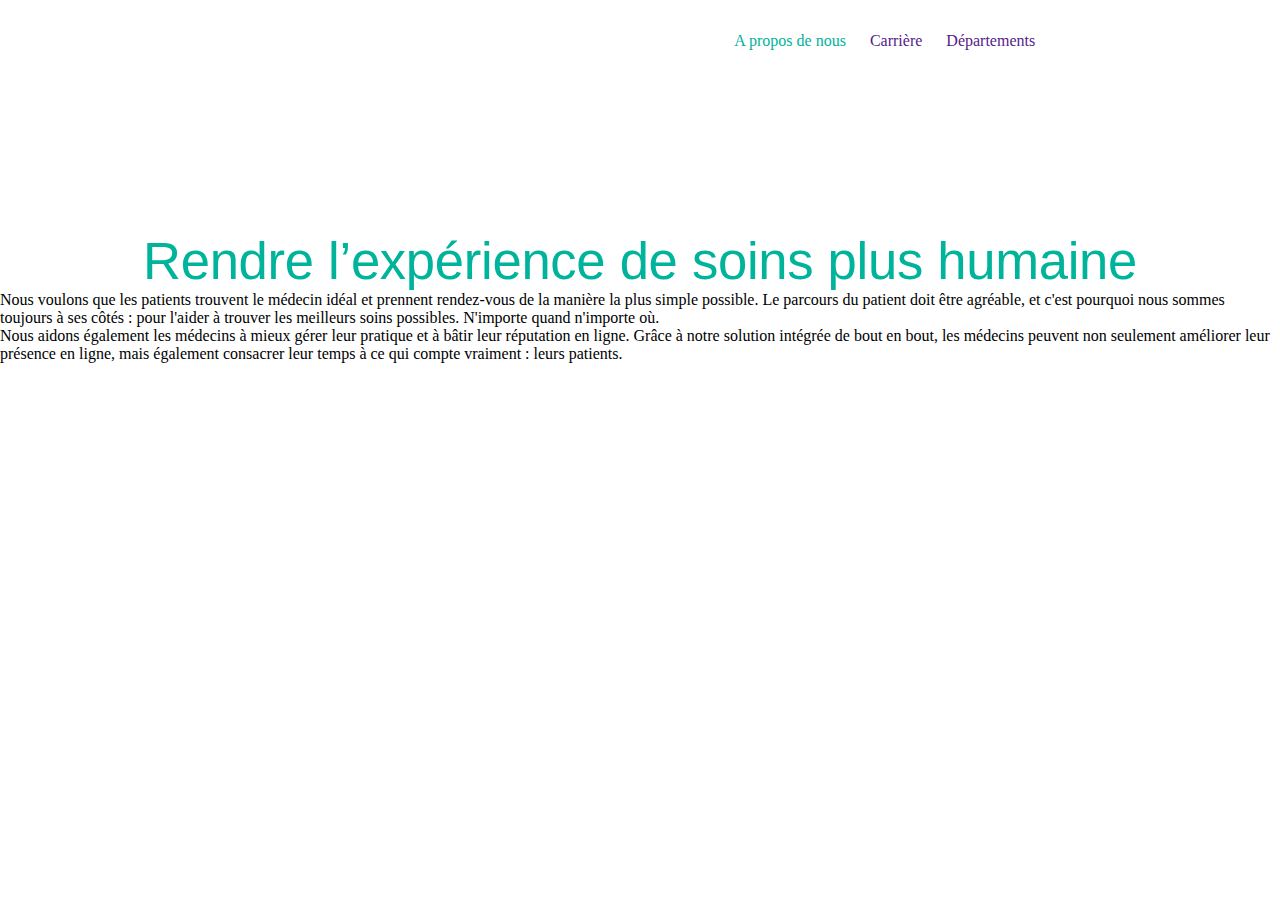
==== Dcoplanner/index.html @ 2fc79eb0 "first commit" ====
<!DOCTYPE html>
<html lang="en">
  <head>
    <meta charset="UTF-8" />
    <meta name="viewport" content="width=device-width, initial-scale=1.0" />
    <link rel="stylesheet" href="style.css" />
    <title>Docplanner Group</title>
  </head>
  <body>
    <header>
      <a href="./index.html"
        ><img src="https://docplanner-gomycode.onrender.com/index.html" alt=""
      /></a>
      <div class="navtools">
        <a href=""><span>A propos de nous</span></a>
        <a href="">Carrière</a>
        <a href="">Départements</a>
      </div>
    </header>

    <section class="leadsection">
      <img src="" alt="" />
      <p class="text-leadsection">Rendre l’expérience de soins plus humaine</p>
      <div class="twoparagaph">
        <div class="p1">
          <p>
            Nous voulons que les patients trouvent le médecin idéal et prennent
            rendez-vous de la manière la plus simple possible. Le parcours du
            patient doit être agréable, et c'est pourquoi nous sommes toujours à
            ses côtés : pour l'aider à trouver les meilleurs soins possibles.
            N'importe quand n'importe où.
          </p>
        </div>
        <div class="p2">
          <p>
            Nous aidons également les médecins à mieux gérer leur pratique et à
            bâtir leur réputation en ligne. Grâce à notre solution intégrée de
            bout en bout, les médecins peuvent non seulement améliorer leur
            présence en ligne, mais également consacrer leur temps à ce qui
            compte vraiment : leurs patients.
          </p>
        </div>
      </div>
    </section>
    <section class="forsection">
        <div class="for1">
            <div class="main1">
                
            </div>
        </div>
    </section>
  </body>
</html>
---- Dcoplanner/style.css ----
*{
    margin: 0;
    padding: 0;
    box-sizing: border-box;
    text-decoration: none;
    list-style-type: none;
}

header {
    display: flex;
    justify-content: space-around;
    align-items: center;
    padding: 2rem 0;
    position: fi xed;
    top: 0;
    width: 100vw;
    background-color: white;
}
span{
    color: #00b39b;
}
.navtools {
    font-size: 16px;
    font-weight: 400;
    display: flex;
    gap: 1.5rem;
}
.leadsection {
    display: flex;
    flex-direction: column;
    align-items: center;
    flex-wrap: wrap;
    margin-top: 8rem;
}
.text-leadsection {
    color: #00b39b;
    font-size: 3.29rem;
    font-family: Work Sans, Arial, sans-serif;
    font-weight: 300;
    letter-spacing: -0.3px;
    padding-top: 20px;
}
.twoparagraphs {
    color: #747474;
    font-size: 16px;
    display: flex;
    justify-content: center;
    align-items: center;
    padding: 30px;
    padding-left: 260px;
    padding-right: 280px;
    width: 100%;
    justify-content: space-between;
}
.p1 {
    padding-right: 30px;
}

.forsection {
    display: flex;
    width: 100%;
    justify-content: center;
    align-items: center;
    gap: 2.5rem;
    padding: 1.375em 1.25em 0;
    font-size: 1.5em;
    font-weight: 300;
    line-height: 1.2;
    margin: 3.75rem auto 2.5rem;
    color: #fff;
    font-family: Work Sans, Arial, sans-serif;
    max-width: 1015px;
    padding: 0 20px;
    position: relative;
}
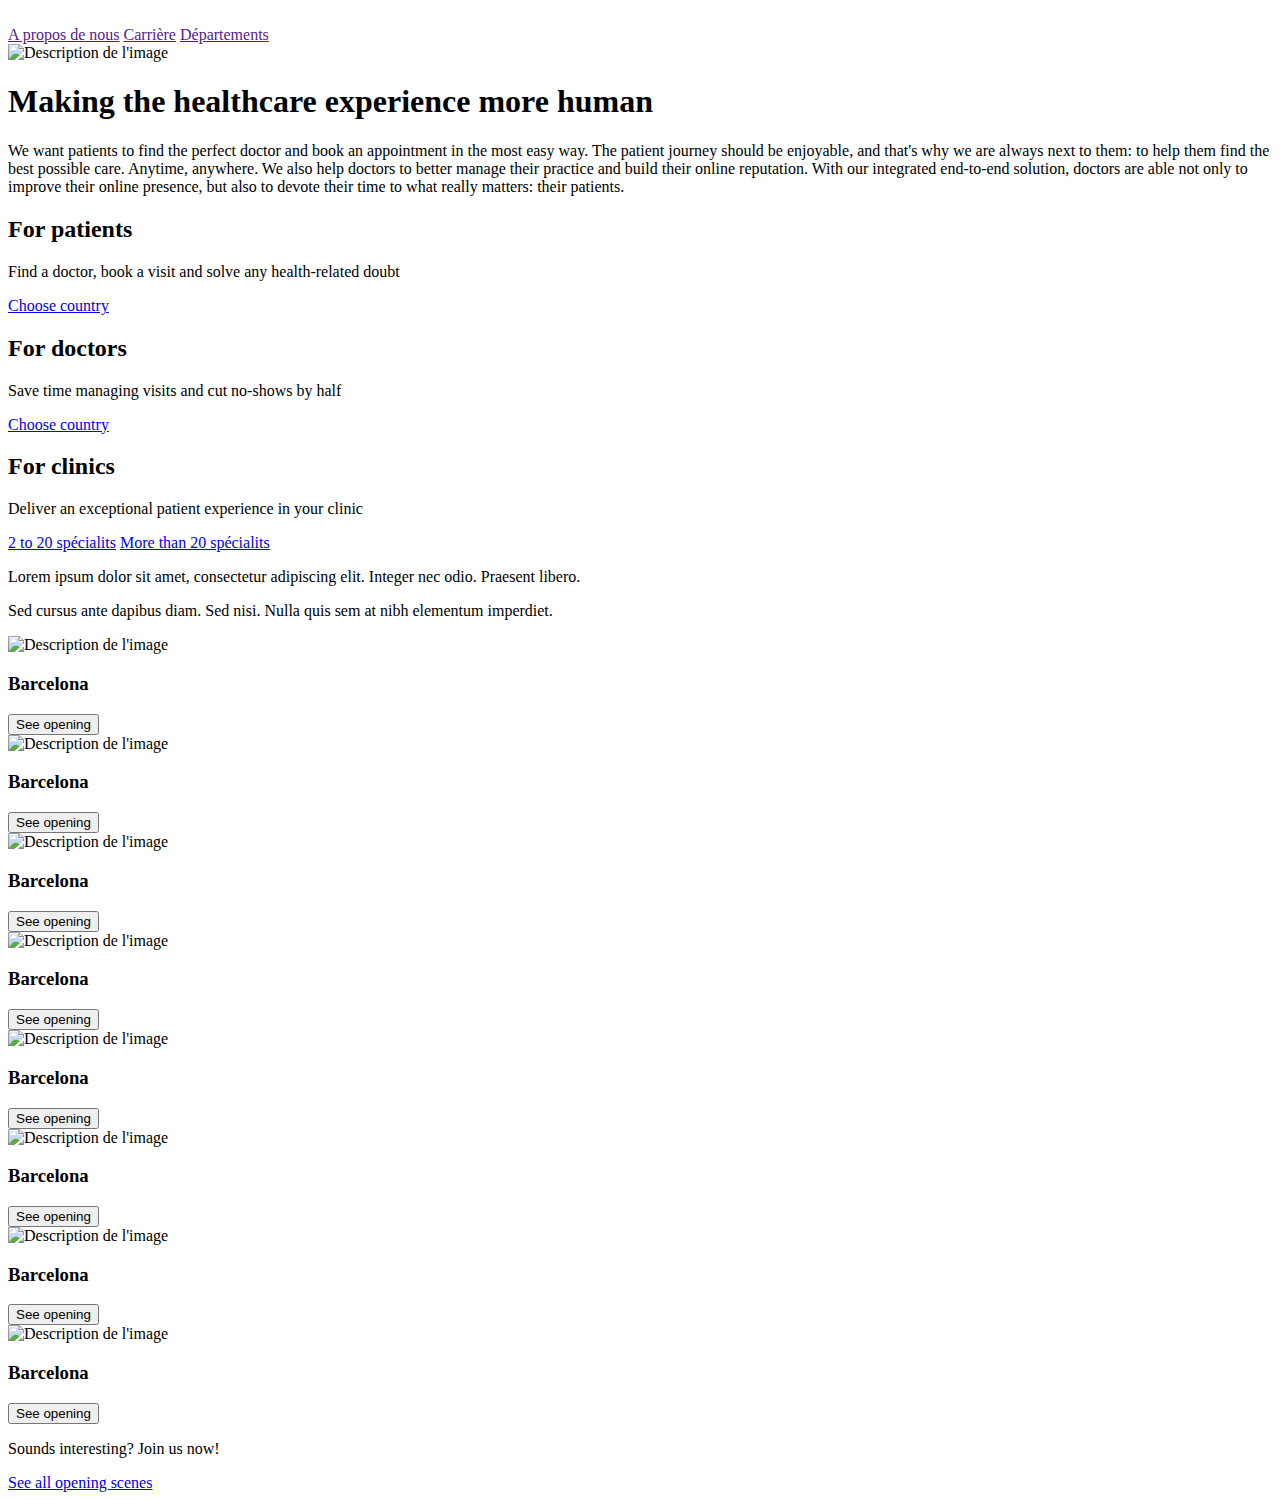
==== commit edd48a95: "Update index.html" ====
--- a/Dcoplanner/index.html
+++ b/Dcoplanner/index.html
@@ -3,13 +3,13 @@
   <head>
     <meta charset="UTF-8" />
     <meta name="viewport" content="width=device-width, initial-scale=1.0" />
-    <link rel="stylesheet" href="style.css" />
+    <link rel="stylesheet" href="styleS.css" />
     <title>Docplanner Group</title>
   </head>
   <body>
     <header>
       <a href="./index.html"
-        ><img src="https://docplanner-gomycode.onrender.com/index.html" alt=""
+        ><img src=" " alt=""
       /></a>
       <div class="navtools">
         <a href=""><span>A propos de nous</span></a>
@@ -17,37 +17,101 @@
         <a href="">Départements</a>
       </div>
     </header>
-
-    <section class="leadsection">
-      <img src="" alt="" />
-      <p class="text-leadsection">Rendre l’expérience de soins plus humaine</p>
-      <div class="twoparagaph">
-        <div class="p1">
-          <p>
-            Nous voulons que les patients trouvent le médecin idéal et prennent
-            rendez-vous de la manière la plus simple possible. Le parcours du
-            patient doit être agréable, et c'est pourquoi nous sommes toujours à
-            ses côtés : pour l'aider à trouver les meilleurs soins possibles.
-            N'importe quand n'importe où.
-          </p>
-        </div>
-        <div class="p2">
-          <p>
-            Nous aidons également les médecins à mieux gérer leur pratique et à
-            bâtir leur réputation en ligne. Grâce à notre solution intégrée de
-            bout en bout, les médecins peuvent non seulement améliorer leur
-            présence en ligne, mais également consacrer leur temps à ce qui
-            compte vraiment : leurs patients.
-          </p>
-        </div>
+    <section class="centered-section">
+      <img src="https://www.docplanner.com/img/sygnet@2x.png" alt="Description de l'image" />
+      <h1>Making the healthcare experience more human</h1>
+      <div class="centered-paragraph">
+        <p>
+          We want patients to find the perfect doctor and book an appointment in
+          the most easy way. The patient journey should be enjoyable, and that's
+          why we are always next to them: to help them find the best possible
+          care. Anytime, anywhere. We also help doctors to better manage their
+          practice and build their online reputation. With our integrated
+          end-to-end solution, doctors are able not only to improve their online
+          presence, but also to devote their time to what really matters: their
+          patients.
+        </p>
       </div>
     </section>
-    <section class="forsection">
-        <div class="for1">
-            <div class="main1">
-                
-            </div>
+    <section class="cards-section">
+        <div class="card card-1">
+            <h2>For patients</h2>
+            <p>Find a doctor, book a visit and solve any health-related doubt</p>
+            <a href="#">Choose country</a>
+        </div>
+        <div class="card card-2">
+            <h2>For doctors</h2>
+            <p>Save time managing visits and cut no-shows by half</p>
+            <a href="#">Choose country</a>
+        </div>
+        <div class="card card-3">
+            <h2>For clinics</h2>
+            <p>Deliver an exceptional patient experience in your clinic</p>
+            <a href="#">2 to 20 spécialits</a>
+            <a href="#">More than 20 spécialits</a>
         </div>
     </section>
+    <section class="centered-text">
+        <p>Lorem ipsum dolor sit amet, consectetur adipiscing elit. Integer nec odio. Praesent libero.</p>
+        <p>Sed cursus ante dapibus diam. Sed nisi. Nulla quis sem at nibh elementum imperdiet.</p>
+    </section>
+
+    <section class="catalog-section">
+        <!-- Repeat this block for each catalog item -->
+        <div class="catalog">
+            <img src="https://www.docplanner.com/images/rio-janeiro@2x.png" alt="Description de l'image">
+            <h3>Barcelona</h3>
+            <button>See opening</button>
+        </div>
+        <!-- Repeat end -->
+        <!-- Add more catalog items -->
+        <div class="catalog">
+            <img src="https://www.docplanner.com/images/rio-janeiro@2x.png" alt="Description de l'image">
+            <h3>Barcelona</h3>
+            <button>See opening</button>
+        </div>
+        <div class="catalog">
+            <img src="https://www.docplanner.com/images/rio-janeiro@2x.png" alt="Description de l'image">
+            <h3>Barcelona</h3>
+            <button>See opening</button>
+        </div>
+        <div class="catalog">
+            <img src="https://www.docplanner.com/images/rio-janeiro@2x.png" alt="Description de l'image">
+            <h3>Barcelona</h3>
+            <button>See opening</button>
+        </div>
+        <!-- Repeat end -->
+        <!-- Add more catalog items -->
+        <div class="catalog">
+            <img src="https://www.docplanner.com/images/rio-janeiro@2x.png" alt="Description de l'image">
+            <h3>Barcelona</h3>
+            <button>See opening</button>
+        </div>
+        <div class="catalog">
+            <img src="https://www.docplanner.com/images/rio-janeiro@2x.png" alt="Description de l'image">
+            <h3>Barcelona</h3>
+            <button>See opening</button>
+        </div>
+        <div class="catalog">
+            <img src="https://www.docplanner.com/images/rio-janeiro@2x.png" alt="Description de l'image">
+            <h3>Barcelona</h3>
+            <button>See opening</button>
+        </div>
+        <div class="catalog">
+            <img src="https://www.docplanner.com/images/rio-janeiro@2x.png" alt="Description de l'image">
+            <h3>Barcelona</h3>
+            <button>See opening</button>
+        </div>
+
+        <!-- <div class="centered-text">
+            <p>Sounds interesting? Join us now!</p>
+        </div>
+        <a href="#" class="centered-button">See all opening scenes</a>
+    -->
+        <section centrtxt>
+            <p class="txt">Sounds interesting? Join us now!</p>
+            <a href="#" class="centered-button">See all opening scenes</a>
+        </section>
+    
   </body>
 </html>
